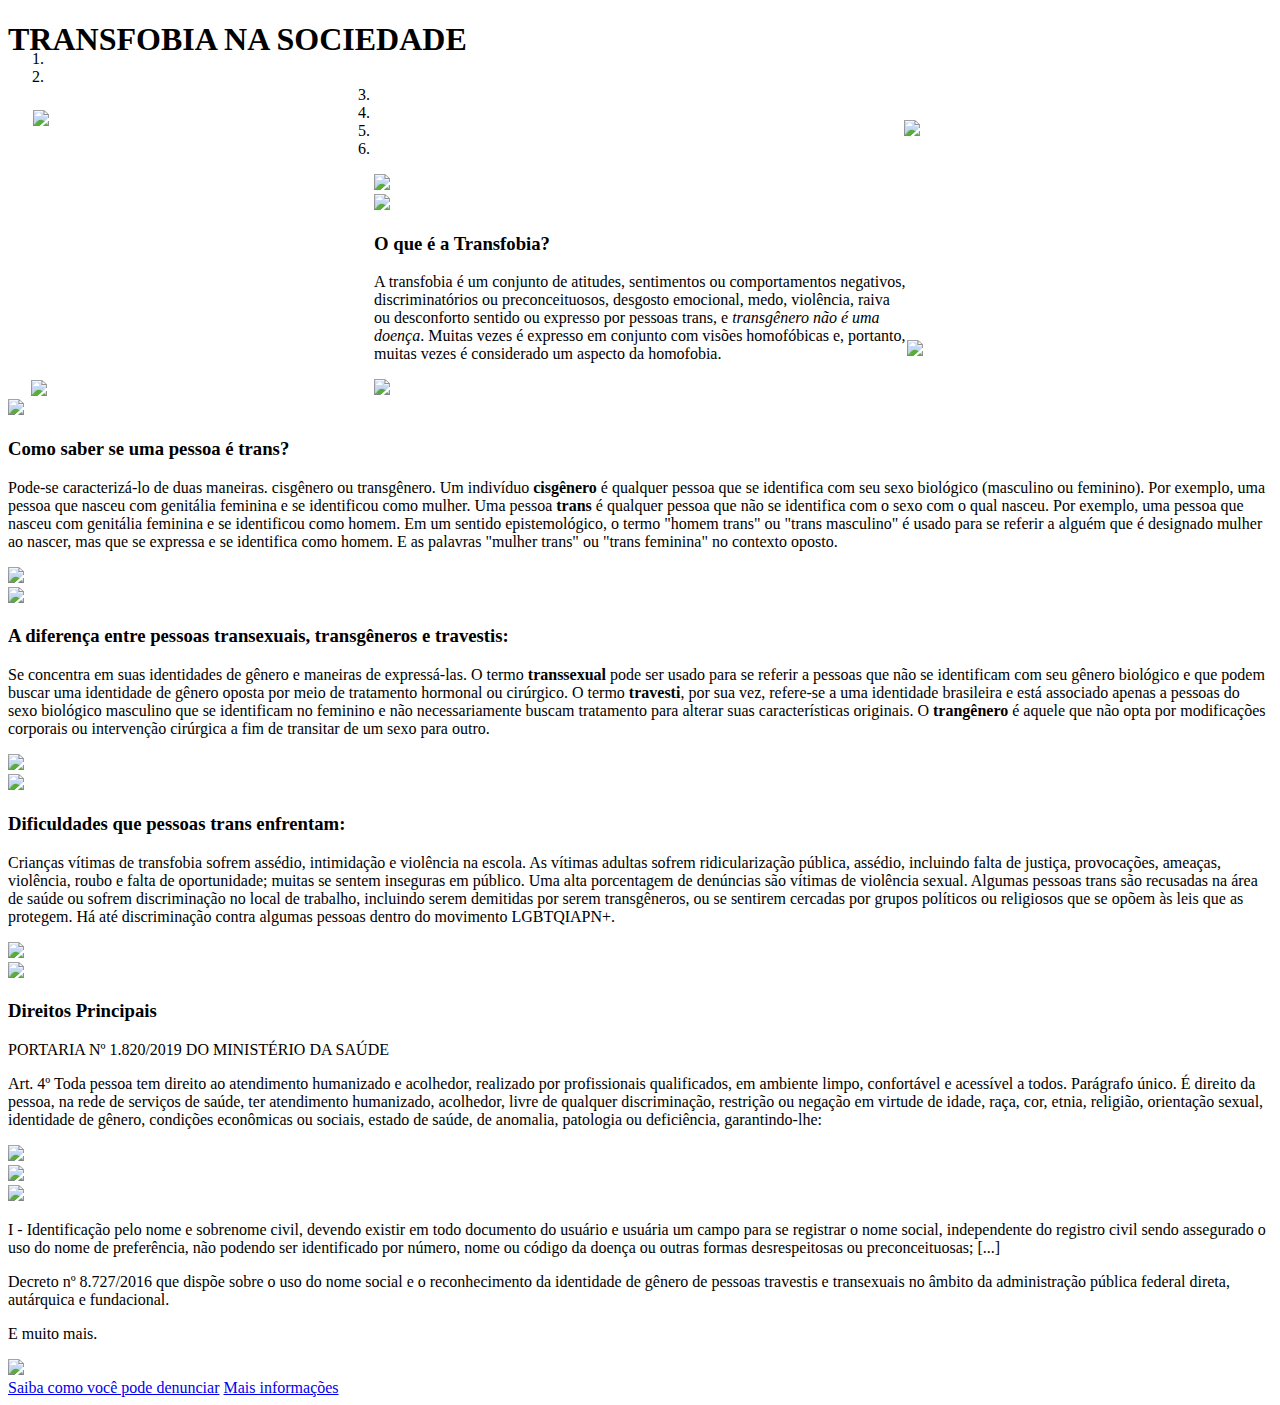
==== index.html @ ad559d15 "Primeiro site" ====
<!DOCTYPE html>
<html lang="pt-br">
  <head>

    <meta charset="utf-8">
    <meta name="viewport" content="width=device-width, initial-scale=1, shrink-to-fit=no">

    <link rel="stylesheet" href="https://stackpath.bootstrapcdn.com/bootstrap/4.1.3/css/bootstrap.min.css" integrity="sha384-MCw98/SFnGE8fJT3GXwEOngsV7Zt27NXFoaoApmYm81iuXoPkFOJwJ8ERdknLPMO" crossorigin="anonymous">

    <link rel="stylesheet" href="https://use.fontawesome.com/releases/v5.3.1/css/all.css" integrity="sha384-mzrmE5qonljUremFsqc01SB46JvROS7bZs3IO2EmfFsd15uHvIt+Y8vEf7N7fWAU" crossorigin="anonymous">

    <title>Transfobia na sociedade</title>
    <link rel="stylesheet" type="text/css" href="css/aaa.css">
    <link rel="icon" href="imagens/bandeira2.png">
  </head>
  <body>

    <div id="area-topo">
      
      <h1 class="titulo"><strong>TRANSFOBIA NA SOCIEDADE</strong></h1>

    </div>

    <div>

      <img src="imagens/imagem.webp" width="340px" style="float: left; padding-top: 30px; margin-left: 25px;">
      <img src="imagens/imagem.webp" width="340px" style="float: right; padding-top: 260px; margin-right: 25px;">
      <img src="imagens/bandeira.png" width="343px" style="float: left; padding-top: 300px; margin-left: -342px;">
      <img src="imagens/bandeira.png" width="343px" style="float: right; padding-top: 40px; margin-right: -340px;">       

    </div>
    
    <section id="home" class="d-flex">
    <div class="container" style="margin-top: -30px;" >
      <div class="row">
        <div class="col-sm-12 m-auto">

            <div id="carousel-legenda" class="carousel slide" data-ride="carousel">

              <ol class="carousel-indicators"> 

                  <li data-target="#carousel-legenda" data-slide-to="0"></li>

                  <li data-target="#carousel-legenda" data-slide-to="1"></li>

                  <li data-target="#carousel-legenda" data-slide-to="2"></li>

                  <li data-target="#carousel-legenda" data-slide-to="3"></li>

                  <li data-target="#carousel-legenda" data-slide-to="4"></li>

                  <li data-target="#carousel-legenda" data-slide-to="5"></li>

              </ol>

              <div class="carousel-inner">

                <div class="carousel-item active">
                  <img src="imagens/bandeira.png" class="img-fluid" id="aaaa">
                  <div class="carousel-caption">
                    <img src="imagens/bandeira.png", width="25%" class="img-fluid" id="aaaa">
                    <h3>O que é a Transfobia?</h3>
                    <p>
                      A transfobia é um conjunto de atitudes, sentimentos ou comportamentos negativos, discriminatórios ou preconceituosos, desgosto emocional, medo, violência, raiva ou desconforto sentido ou expresso por pessoas trans, e<em> transgênero não é uma doença</em>. Muitas vezes é expresso em conjunto com visões homofóbicas e, portanto, muitas vezes é considerado um aspecto da homofobia.
                    </p>
                    <img src="imagens/bandeira.png", width="25%" class="img-fluid" id="aaaa">
                  </div>
                </div>

                <div class="carousel-item">
                  <img src="imagens/bandeira.png" class="img-fluid" id="aaaa">
                  <div class="carousel-caption">
                    <h3>Como saber se uma pessoa é trans?</h3>
                    <p>Pode-se caracterizá-lo de duas maneiras. cisgênero ou transgênero. Um indivíduo<strong> cisgênero</strong> é qualquer pessoa que se identifica com seu sexo biológico (masculino ou feminino). Por exemplo, uma pessoa que nasceu com genitália feminina e se identificou como mulher. Uma pessoa<strong> trans</strong> é qualquer pessoa que não se identifica com o sexo com o qual nasceu. Por exemplo, uma pessoa que nasceu com genitália feminina e se identificou como homem. Em um sentido epistemológico, o termo "homem trans" ou "trans masculino" é usado para se referir a alguém que é designado mulher ao nascer, mas que se expressa e se identifica como homem. E as palavras "mulher trans" ou "trans feminina" no contexto oposto.</p>
                    <img src="imagens/bandeira.png", width="9%" class="img-fluid" id="aaaa">
                  </div>
                </div>

                <div class="carousel-item">
                  <img src="imagens/bandeira.png" class="img-fluid" id="aaaa">
                  <div class="carousel-caption">
                    <h3>A diferença entre pessoas transexuais, transgêneros e travestis:</h3>
                    <p>Se concentra em suas identidades de gênero e maneiras de expressá-las. O termo<strong> transsexual</strong> pode ser usado para se referir a pessoas que não se identificam com seu gênero biológico e que podem buscar uma identidade de gênero oposta por meio de tratamento hormonal ou cirúrgico. O termo<strong> travesti</strong>, por sua vez, refere-se a uma identidade brasileira e está associado apenas a pessoas do sexo biológico masculino que se identificam no feminino e não necessariamente buscam tratamento para alterar suas características originais. O <strong>trangênero </strong>é aquele que não opta por modificações corporais ou intervenção cirúrgica a fim de transitar de um sexo para outro.</p>
                    <img src="imagens/bandeira.png", width="9%" class="img-fluid" id="aaaa">
                  </div>
                </div>

                <div class="carousel-item">
                  <img src="imagens/bandeira.png" class="img-fluid" id="aaaa">
                  <div class="carousel-caption">
                    <h3>Dificuldades que pessoas trans enfrentam:</h3>
                    <p>Crianças vítimas de transfobia sofrem assédio, intimidação e violência na escola. As vítimas adultas sofrem ridicularização pública, assédio, incluindo falta de justiça, provocações, ameaças, violência, roubo e falta de oportunidade; muitas se sentem inseguras em público. Uma alta porcentagem de denúncias são vítimas de violência sexual. Algumas pessoas trans são recusadas ​​na área de saúde ou sofrem discriminação no local de trabalho, incluindo serem demitidas por serem transgêneros, ou se sentirem cercadas por grupos políticos ou religiosos que se opõem às leis que as protegem. Há até discriminação contra algumas pessoas dentro do movimento LGBTQIAPN+.</p>
                    <img src="imagens/bandeira.png", width="2%" class="img-fluid" id="aaaa">
                  </div>
                </div>

                <div class="carousel-item">
                  <img src="imagens/bandeira.png" class="img-fluid" id="aaaa">
                  <div class="carousel-caption">
                  <h3>Direitos Principais</h3>
                  <p>
                  PORTARIA Nº 1.820/2019 DO MINISTÉRIO DA SAÚDE</p>
                  <p>Art. 4º Toda pessoa tem direito ao atendimento humanizado e acolhedor, realizado por profissionais qualificados, em ambiente limpo, confortável e acessível a todos. Parágrafo único. É direito da pessoa, na rede de serviços de saúde, ter atendimento humanizado, acolhedor, livre de qualquer discriminação, restrição ou negação em virtude de idade, raça, cor, etnia, religião, orientação sexual, identidade de gênero, condições econômicas ou sociais, estado de saúde, de anomalia, patologia ou deficiência, garantindo-lhe:</p>
                  <img src="imagens/bandeira.png", width="15%" class="img-fluid" id="aaaa">
                </div>
              </div>

              <div class="carousel-item">
                <img src="imagens/bandeira.png" class="img-fluid" id="aaaa">
                <div class="carousel-caption">
                  <img src="imagens/bandeira.png", width="25%" class="img-fluid" id="aaaa">
                  <p>I - Identificação pelo nome e sobrenome civil, devendo existir em todo documento do usuário e usuária um campo para se registrar o nome social, independente do registro civil sendo assegurado o uso do nome de preferência, não podendo ser identificado por número, nome ou código da doença ou outras formas desrespeitosas ou preconceituosas; [...]</p>
                  <p>Decreto nº 8.727/2016 que dispõe sobre o uso do nome social e o reconhecimento da identidade de gênero de pessoas travestis e transexuais no âmbito da administração pública federal direta, autárquica e fundacional.</p>
                  <p>E muito mais.</p>
                  <img src="imagens/bandeira.png", width="12%" class="img-fluid" id="aaaa">
                </div>
              </div>

              </div>

              <a href="#carousel-legenda" class="carousel-control-prev" data-slide="prev">
                <span class="carousel-control-prev-icon"></span>
              </a>

              <a href="#carousel-legenda" class="carousel-control-next" data-slide="next">
                <span class="carousel-control-next-icon"></span>
              </a>

            </div>

        </div><!--/col-sm8 -->
      </div><!--/Row -->
    </div><!--/Container -->
    </section>
    

    <div>
      
      <a class="button" href="denunciar.html">Saiba como você pode denunciar</a>
      <a class="button2" href="informacoes.html">Mais informações</a>

    </div>

    <script src="https://code.jquery.com/jquery-3.3.1.slim.min.js" integrity="sha384-q8i/X+965DzO0rT7abK41JStQIAqVgRVzpbzo5smXKp4YfRvH+8abtTE1Pi6jizo" crossorigin="anonymous"></script>
    <script src="https://cdnjs.cloudflare.com/ajax/libs/popper.js/1.14.3/umd/popper.min.js" integrity="sha384-ZMP7rVo3mIykV+2+9J3UJ46jBk0WLaUAdn689aCwoqbBJiSnjAK/l8WvCWPIPm49" crossorigin="anonymous"></script>
    <script src="https://stackpath.bootstrapcdn.com/bootstrap/4.1.3/js/bootstrap.min.js" integrity="sha384-ChfqqxuZUCnJSK3+MXmPNIyE6ZbWh2IMqE241rYiqJxyMiZ6OW/JmZQ5stwEULTy" crossorigin="anonymous"></script>
  </body>
</html>
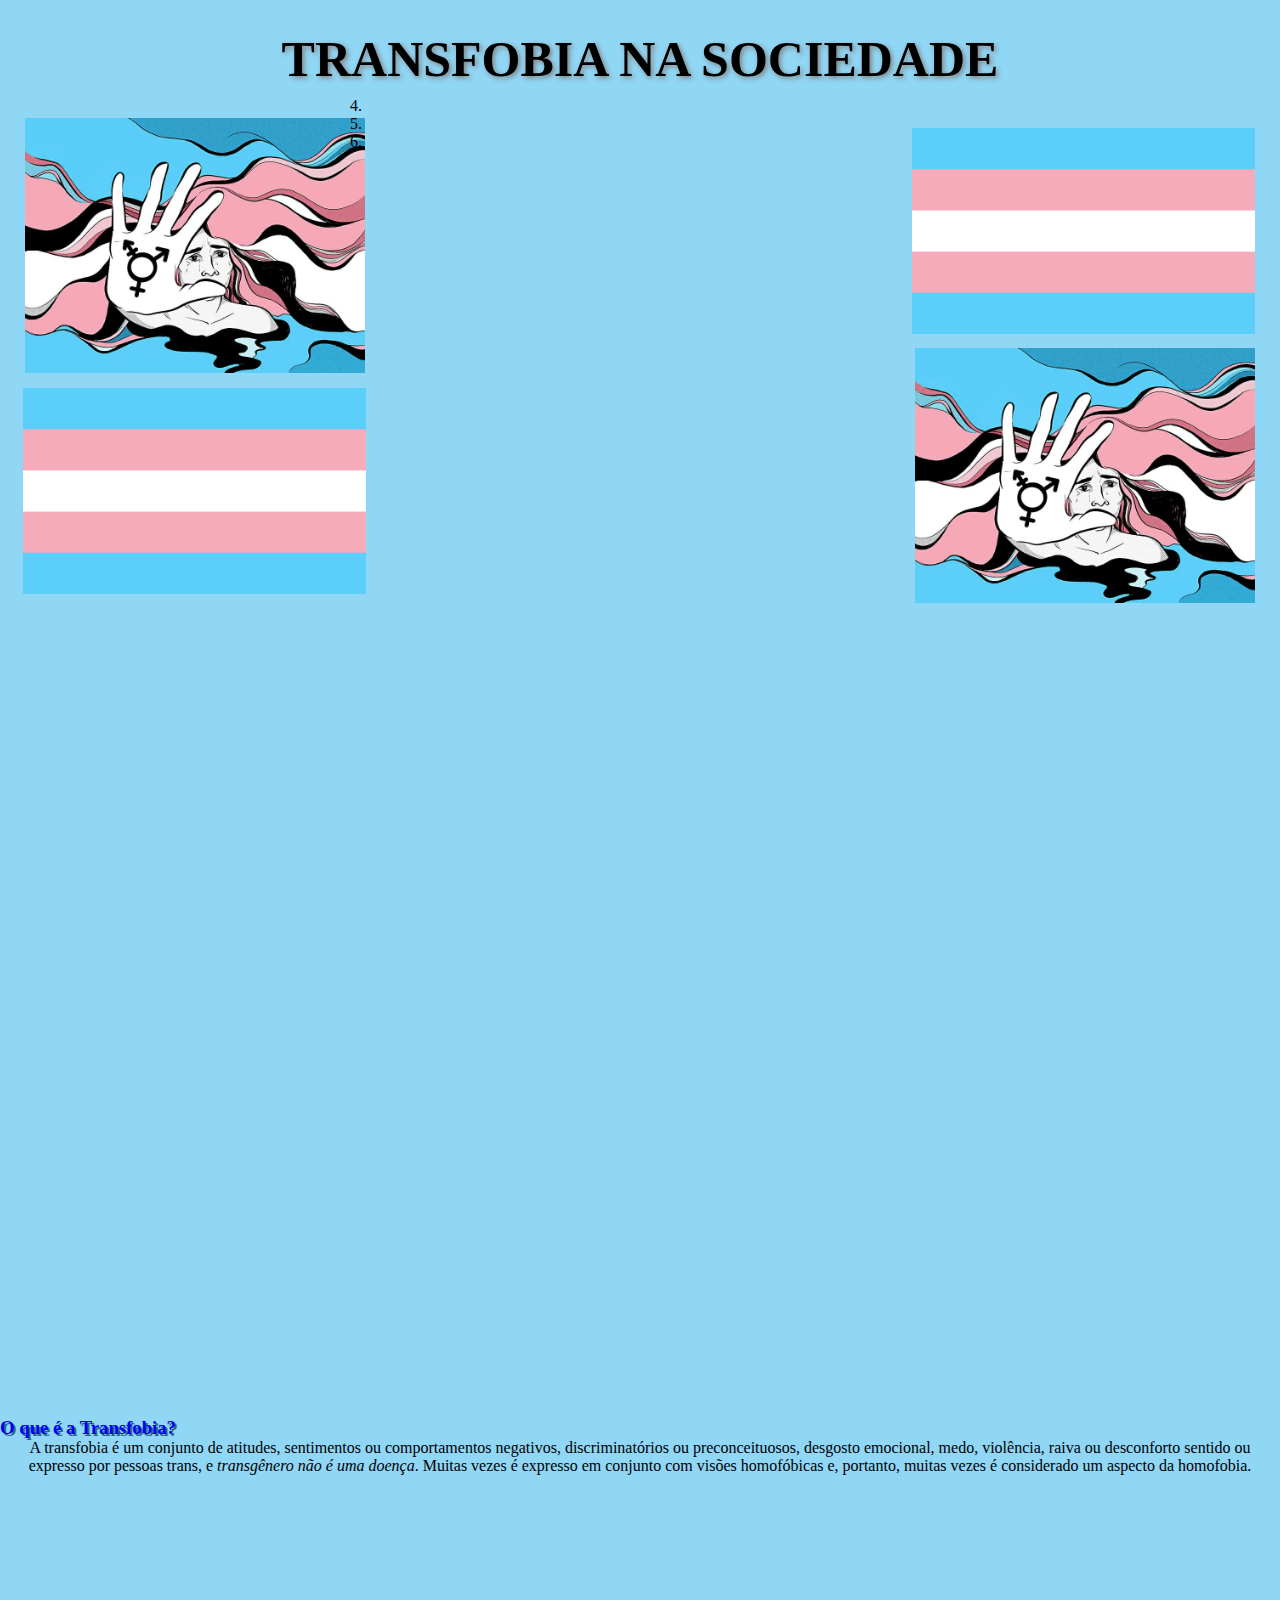
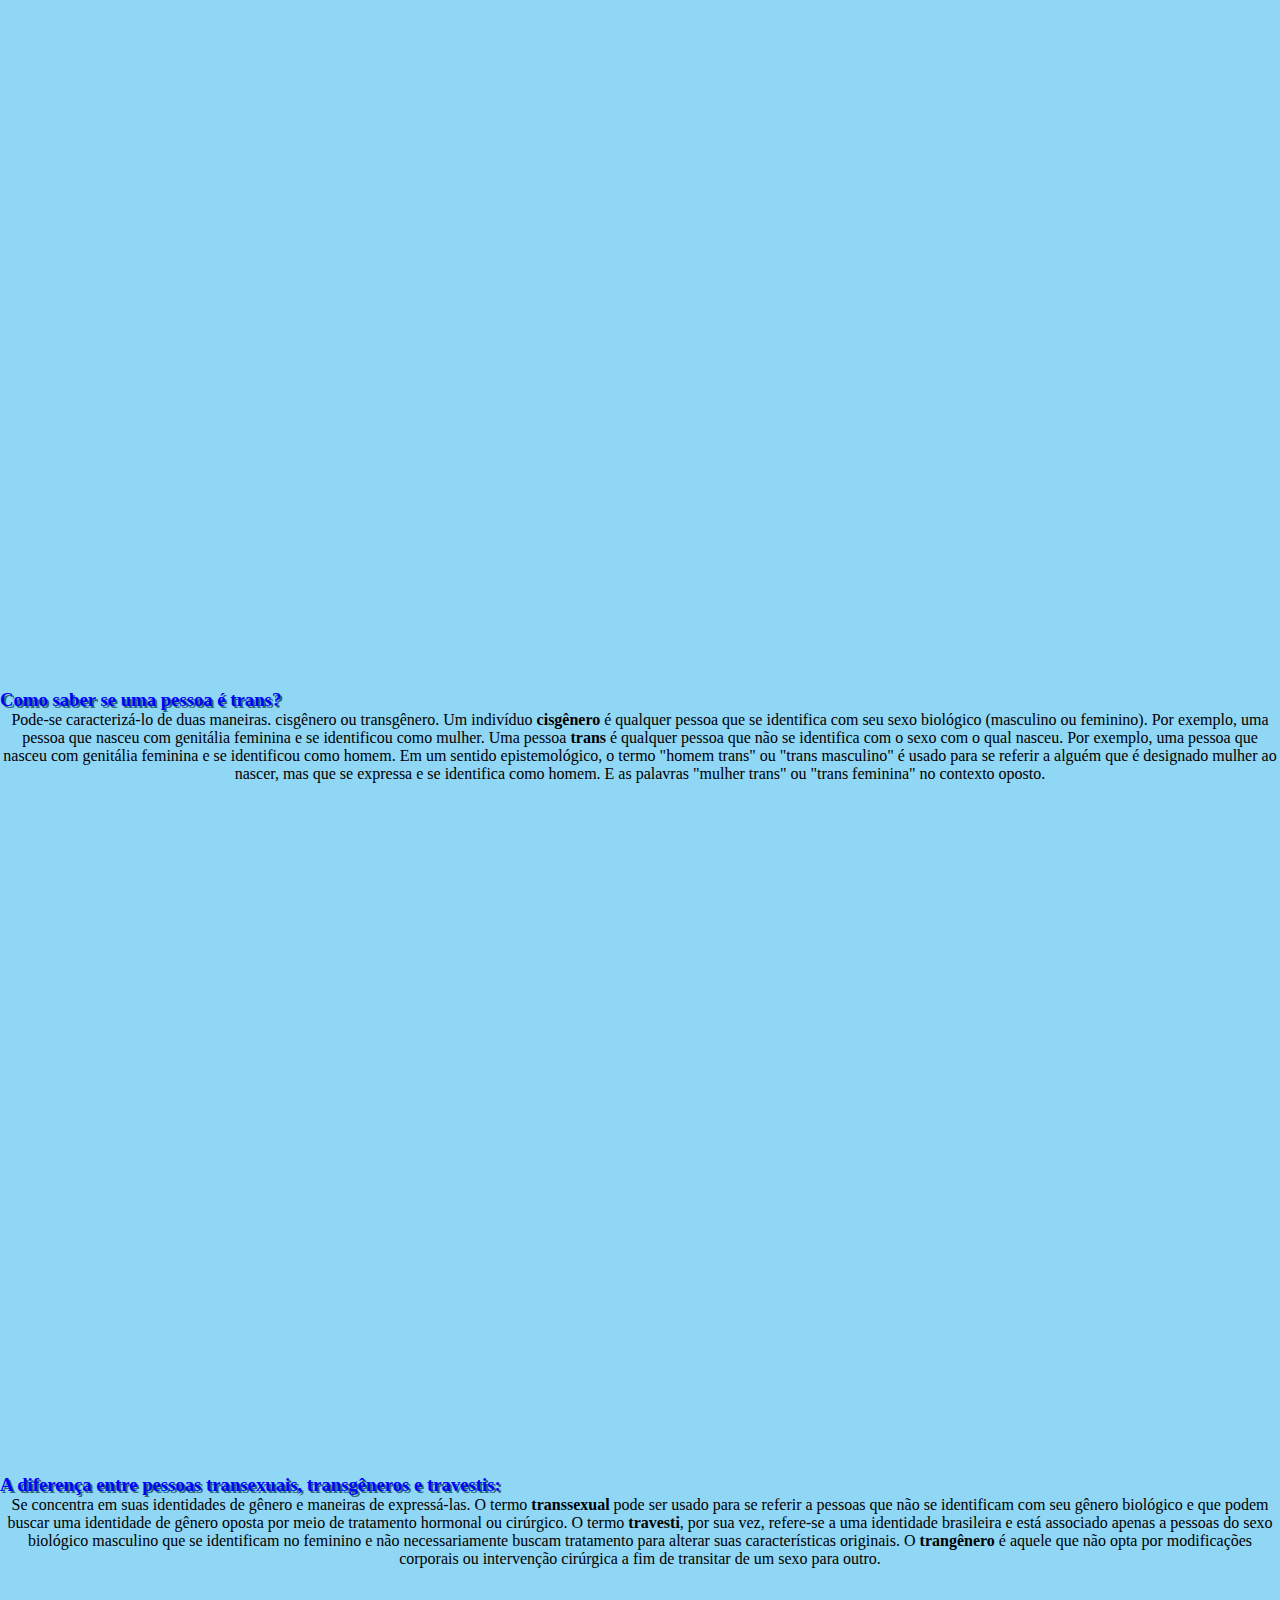
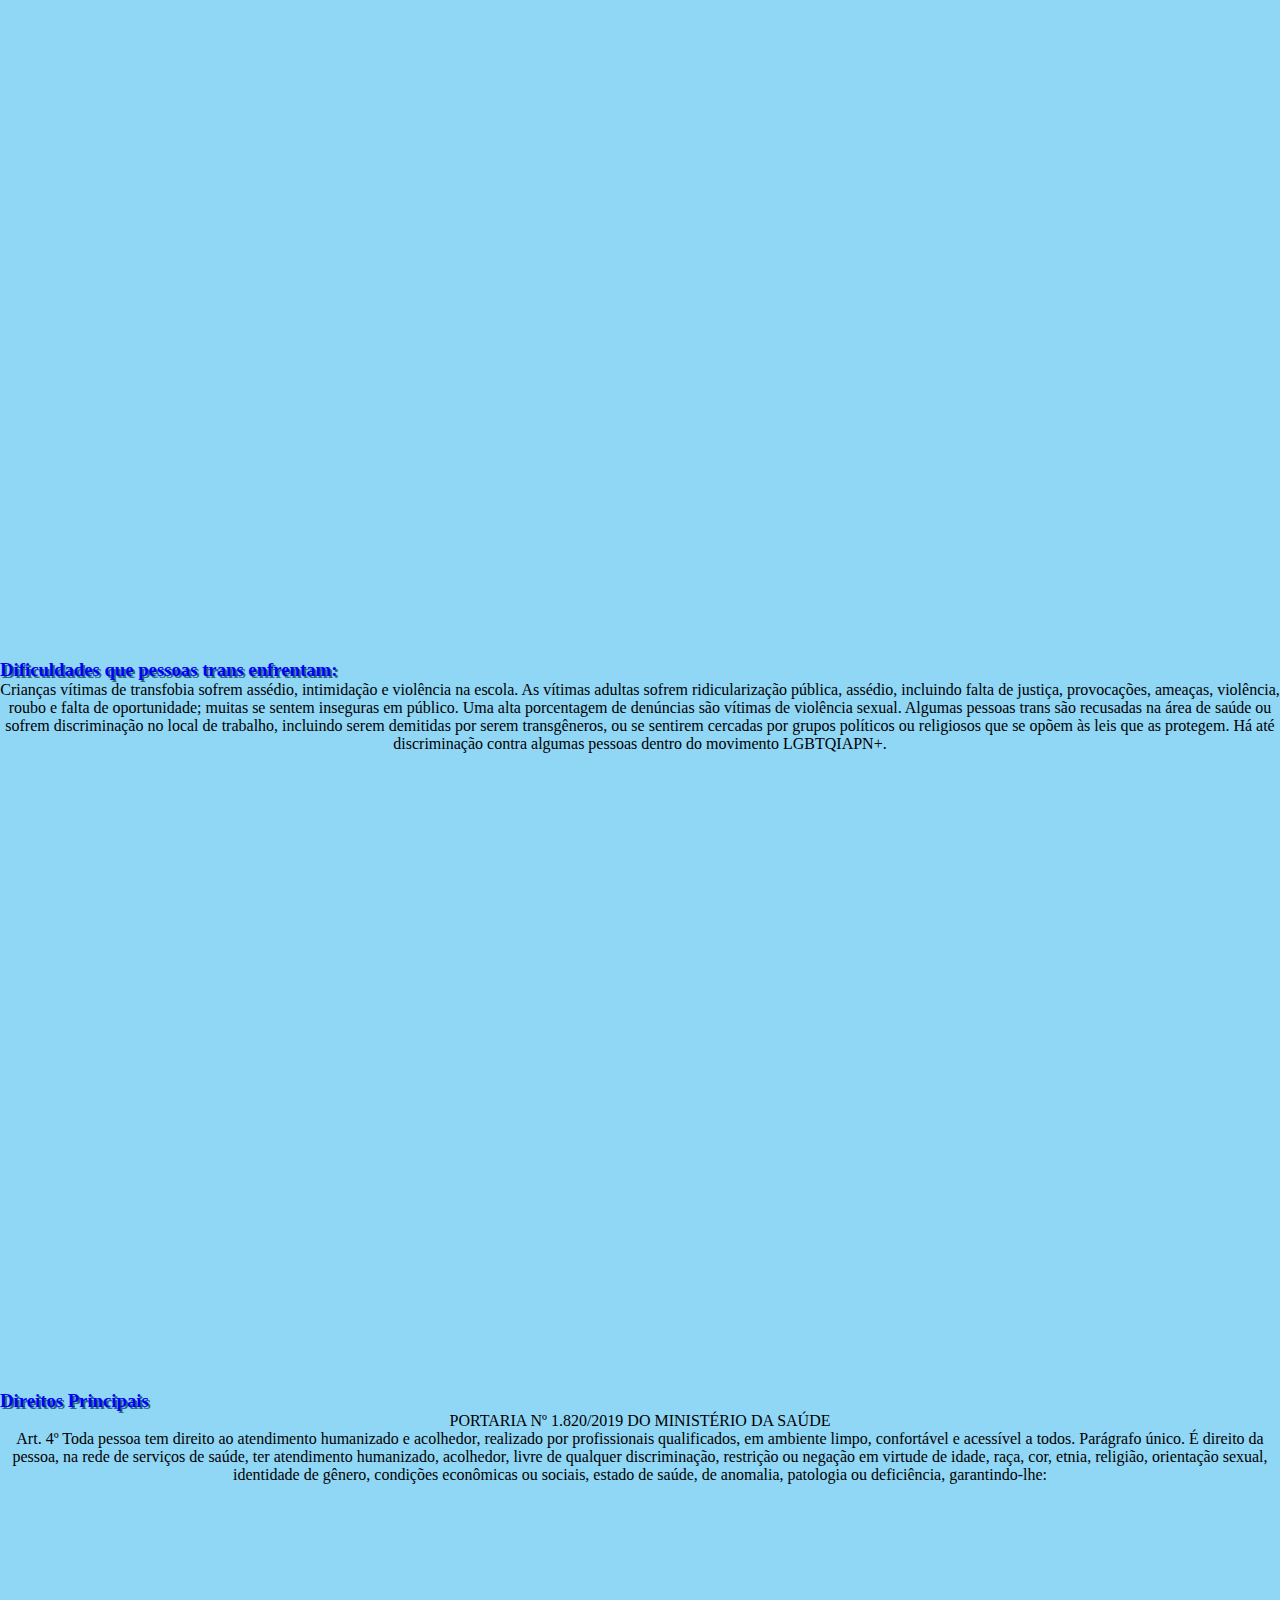
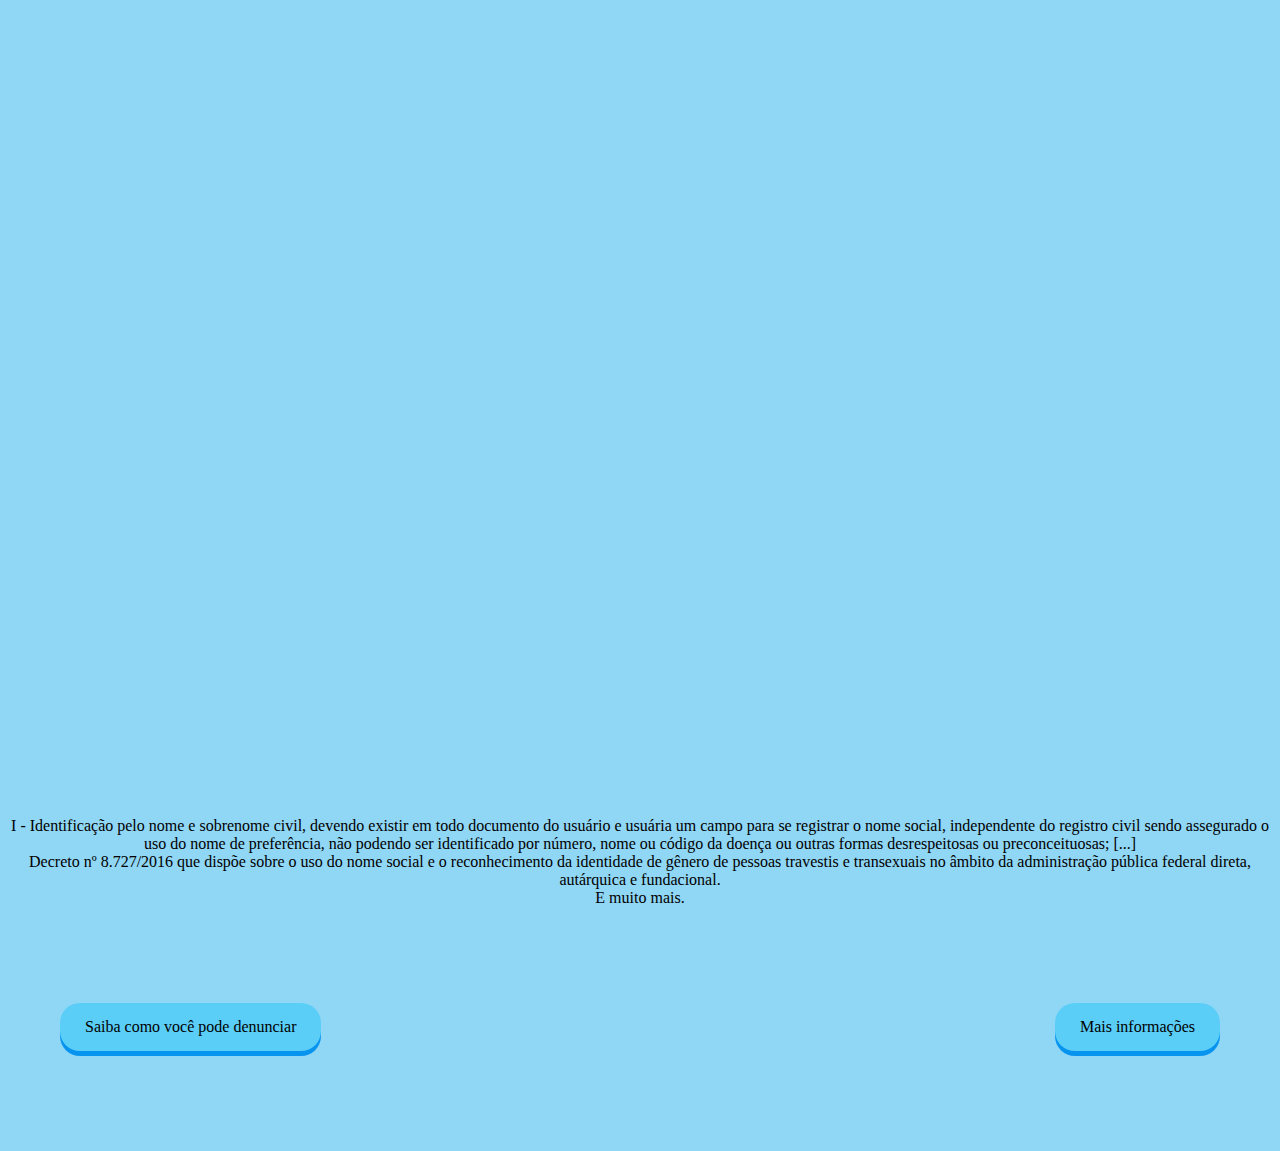
==== commit eb36cb69: "Update index.html" ====
--- a/index.html
+++ b/index.html
@@ -31,7 +31,7 @@
     </div>
     
     <section id="home" class="d-flex">
-    <div class="container" style="margin-top: -30px;" >
+    <div class="container" style="margin-top: -45px;" >
       <div class="row">
         <div class="col-sm-12 m-auto">
 
@@ -145,4 +145,4 @@
     <script src="https://cdnjs.cloudflare.com/ajax/libs/popper.js/1.14.3/umd/popper.min.js" integrity="sha384-ZMP7rVo3mIykV+2+9J3UJ46jBk0WLaUAdn689aCwoqbBJiSnjAK/l8WvCWPIPm49" crossorigin="anonymous"></script>
     <script src="https://stackpath.bootstrapcdn.com/bootstrap/4.1.3/js/bootstrap.min.js" integrity="sha384-ChfqqxuZUCnJSK3+MXmPNIyE6ZbWh2IMqE241rYiqJxyMiZ6OW/JmZQ5stwEULTy" crossorigin="anonymous"></script>
   </body>
-</html>+</html>
--- a/css/aaa.css
+++ b/css/aaa.css
@@ -0,0 +1,93 @@
+* {
+  margin: 0 auto;
+  padding: 0;
+}
+
+h1 {
+  font-family: cambria;
+  text-align: center;
+  font-size: 50px;
+  color: black;
+  text-shadow: 2px 2px 5px grey;
+} 
+
+p {
+  text-align: center;
+  color: black;
+}
+
+h3 {
+  color: blue;
+  text-shadow: 2px 2px #2a6880;
+}
+
+body{
+  background: #90d6f5;
+}
+
+.button {
+  padding: 15px 25px;
+  margin-left: 60px;
+  margin-bottom: 100px;
+  font-size: 16px;
+  cursor: pointer;
+  text-align: center;
+  text-decoration: none;
+  outline: none;
+  color: black;
+  background-color: #5acef7;
+  border: none;
+  border-radius: 20px;
+  box-shadow: 0 5px #0694ef;
+  float: left;
+}
+
+.button2 {
+  padding: 15px 25px;
+  margin-right: 60px;
+  margin-bottom: 100px;
+  font-size: 16px;
+  cursor: pointer;
+  text-align: center;
+  text-decoration: none;
+  outline: none;
+  color: black;
+  background-color: #5acef7;
+  border: none;
+  border-radius: 20px;
+  box-shadow: 0 5px #0694ef;
+  float: right;
+}
+
+.button:hover {
+  background-color: #55b9dc
+}
+
+.button:active {
+  background-color: #55b9dc;
+  box-shadow: 0 5px #666;
+  transform: translateY(4px);
+  text-decoration: none;
+}
+
+
+
+.button2:hover {
+  background-color: #55b9dc
+}
+
+.button2:active {
+  background-color: #55b9dc;
+  box-shadow: 0 5px #666;
+  transform: translateY(4px);
+  text-decoration: none;
+}
+
+#aaaa {
+  opacity: 0;
+}
+
+.titulo {
+  padding-top: 30px;
+  text-align: center;
+}
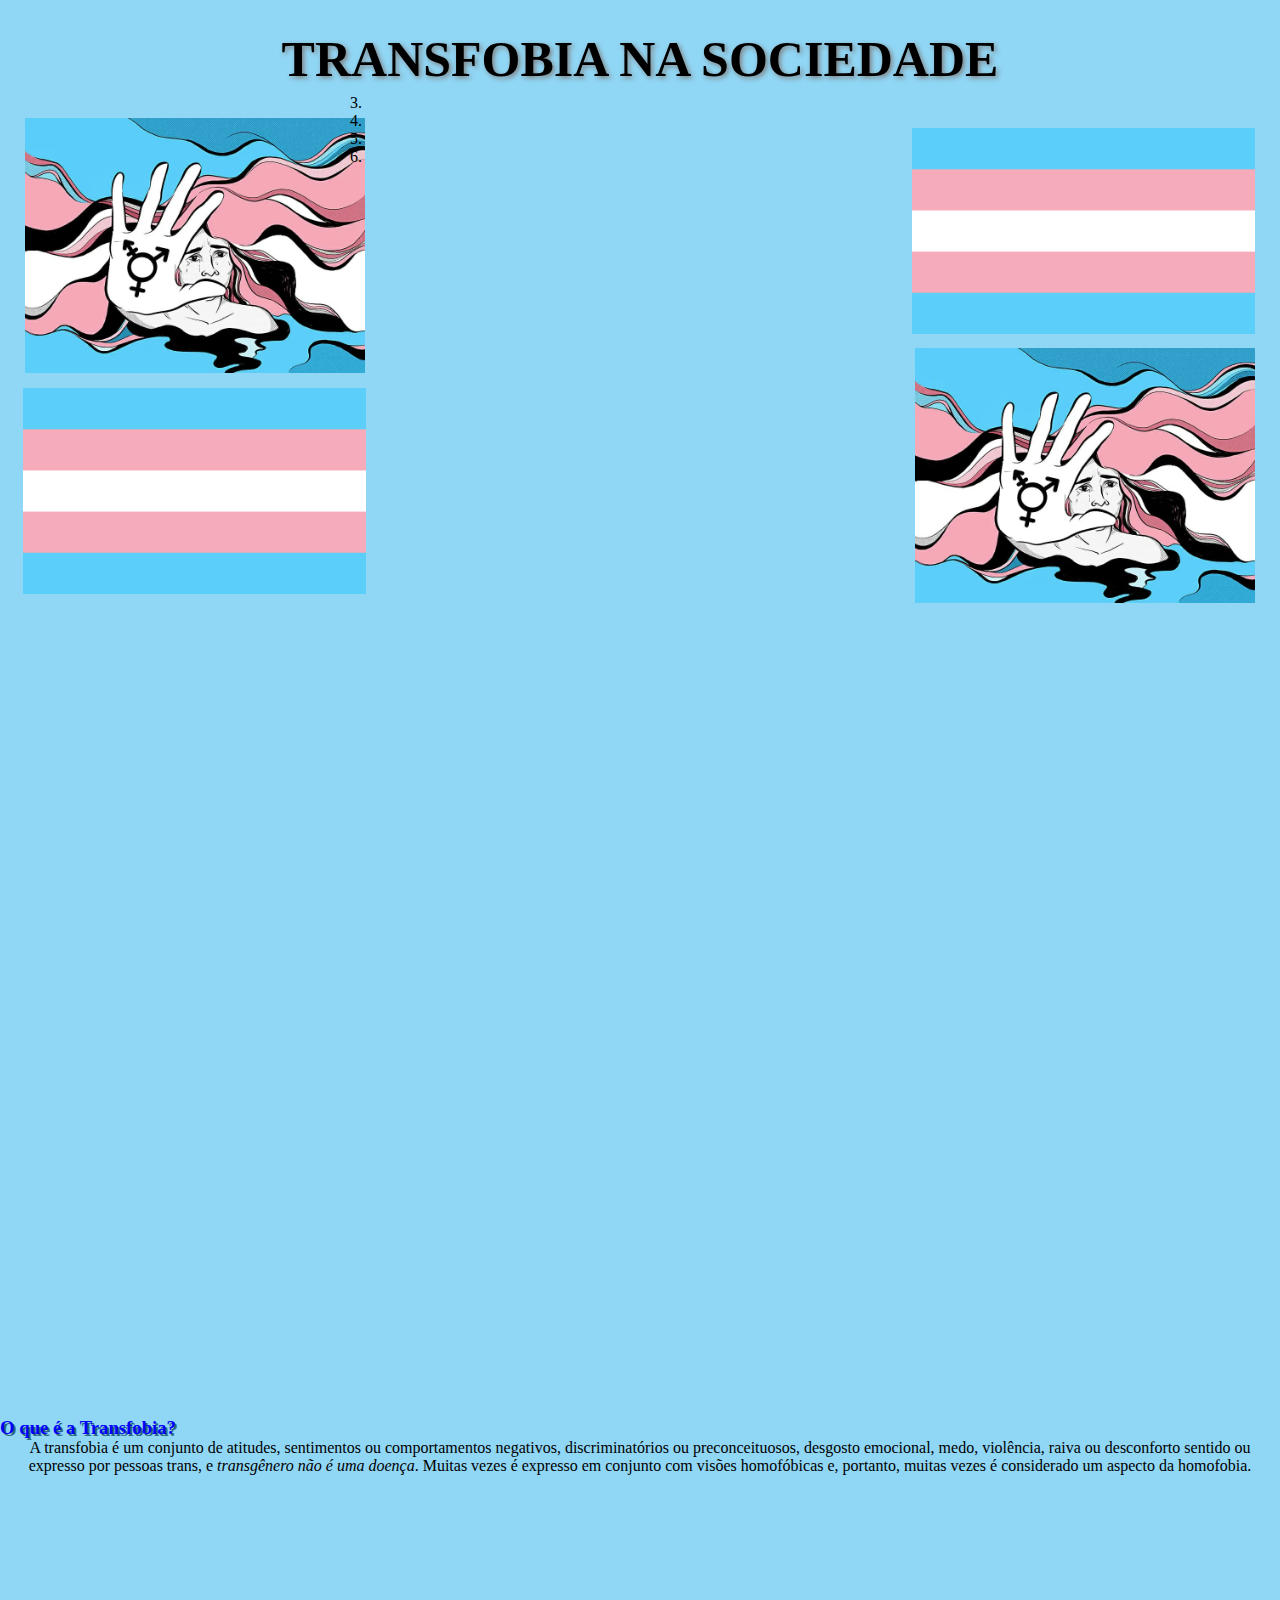
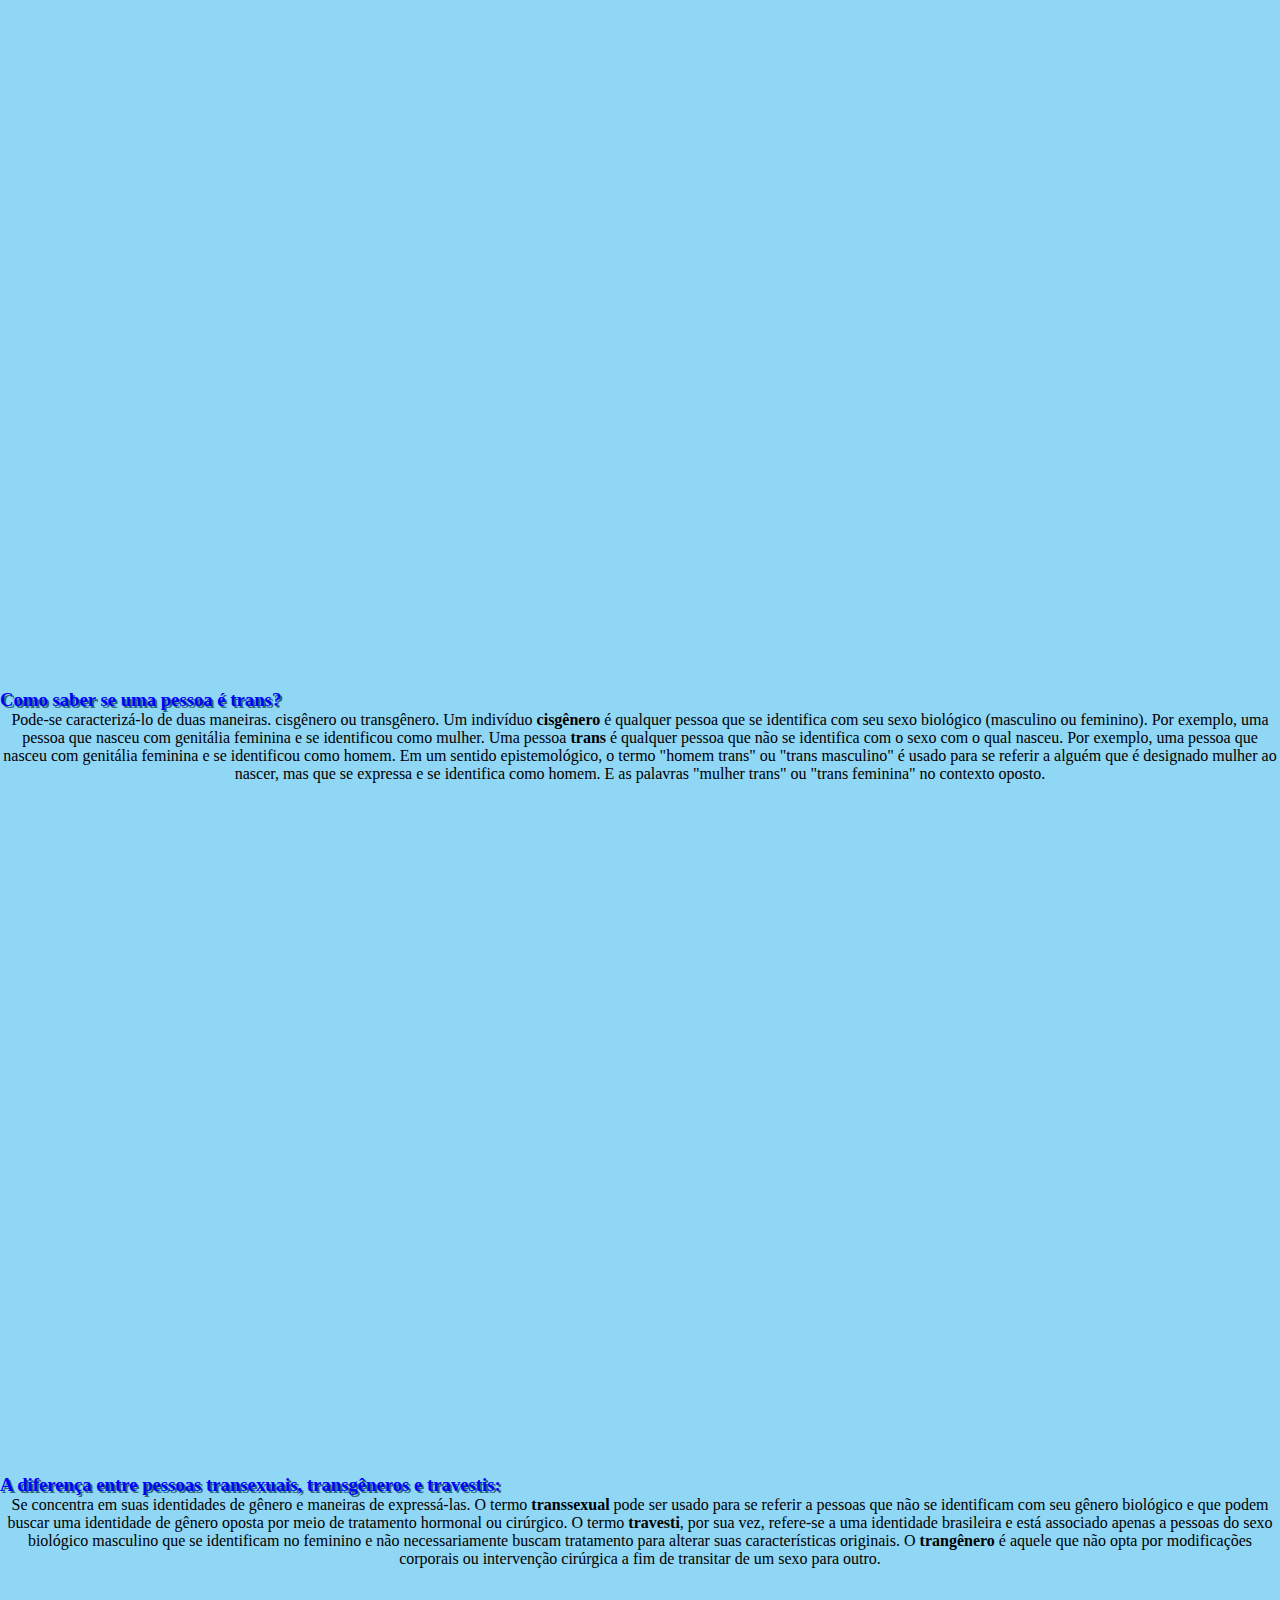
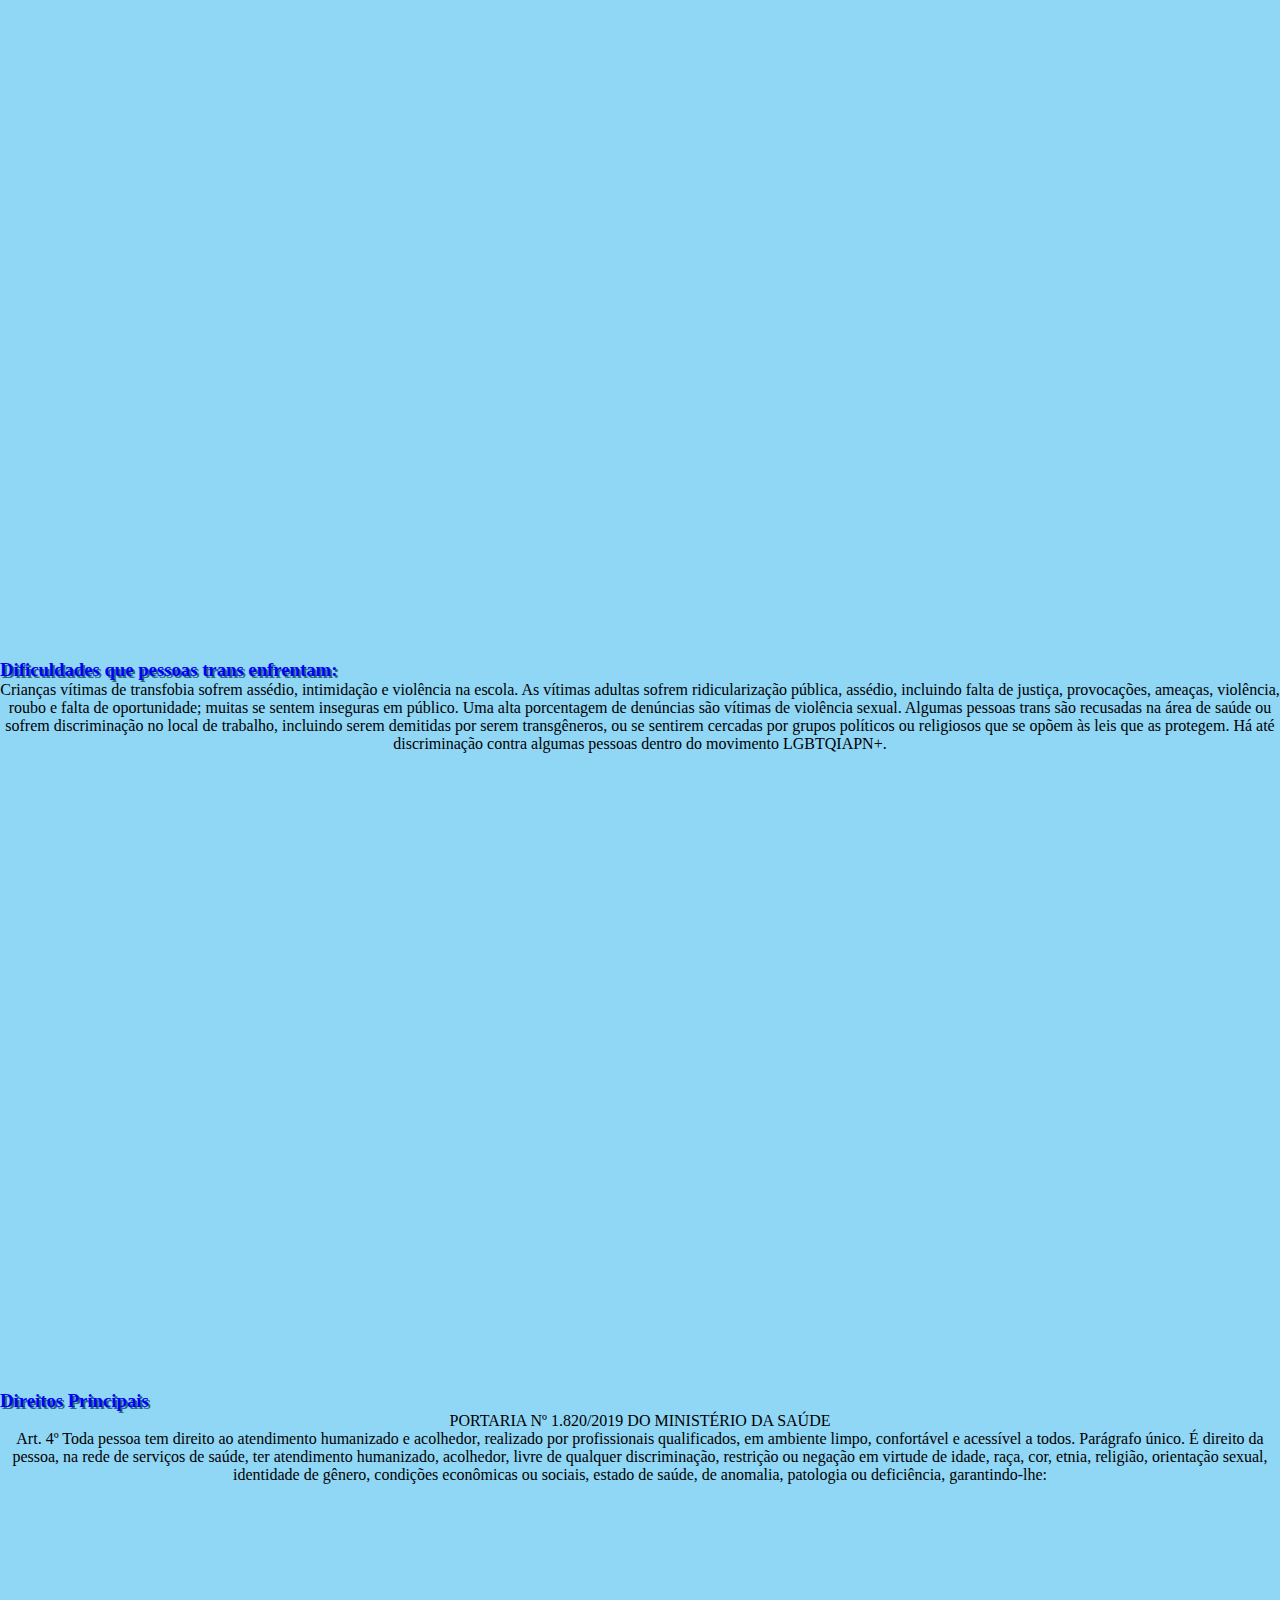
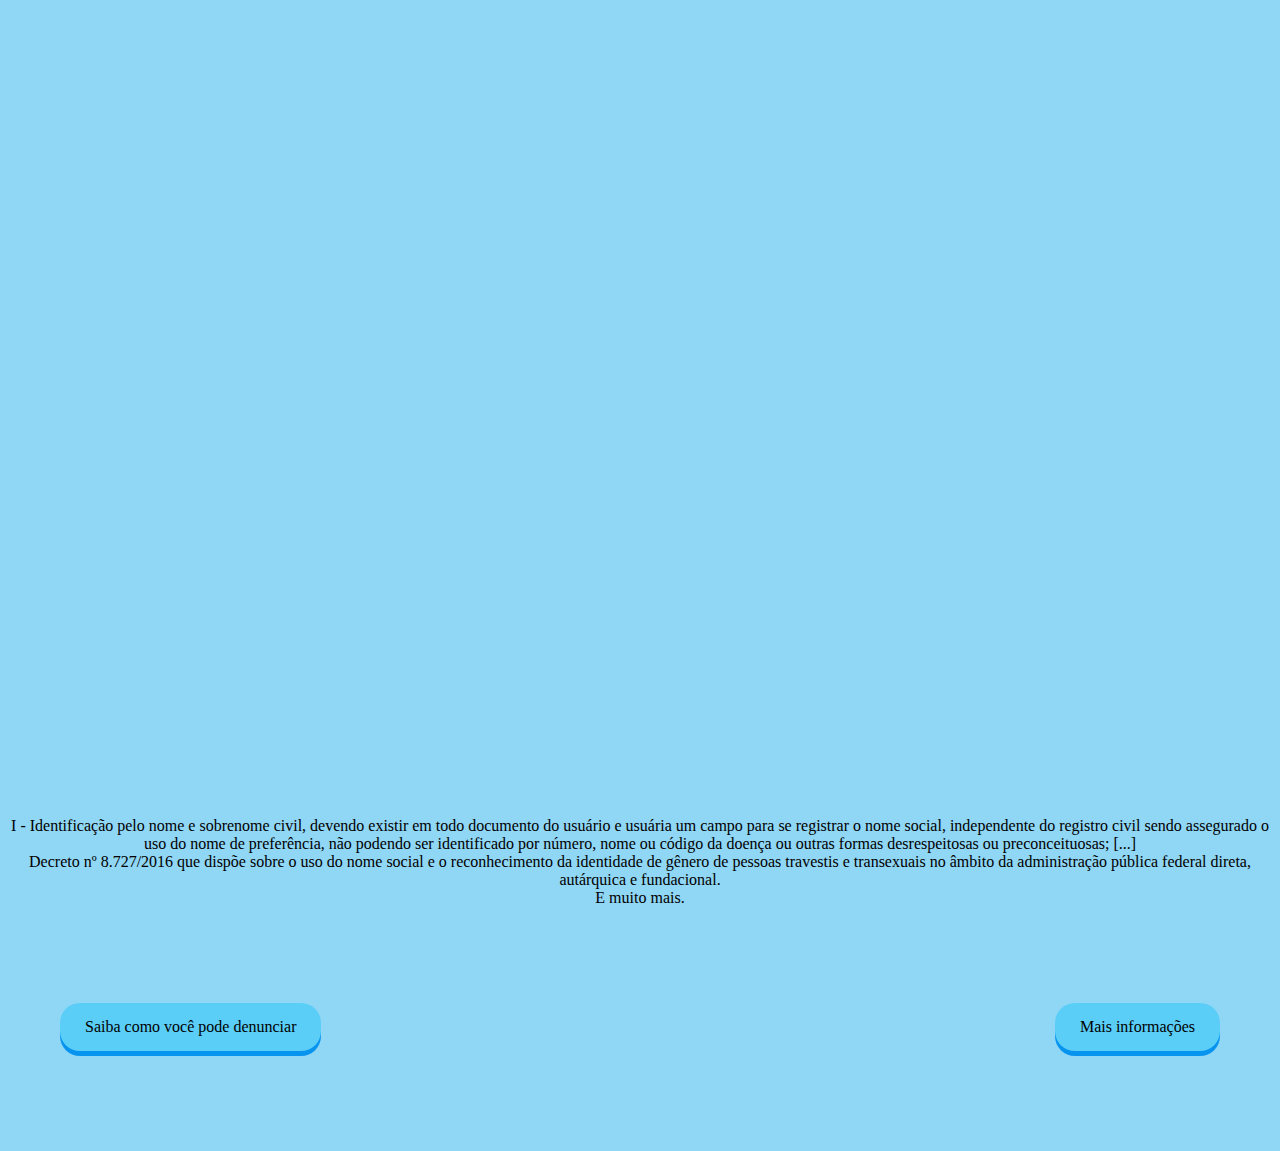
==== commit dac52754: "Primeira aba do site" ====
--- a/index.html
+++ b/index.html
@@ -31,7 +31,7 @@
     </div>
     
     <section id="home" class="d-flex">
-    <div class="container" style="margin-top: -45px;" >
+    <div class="container" style="margin-top: -30px;" >
       <div class="row">
         <div class="col-sm-12 m-auto">
 
